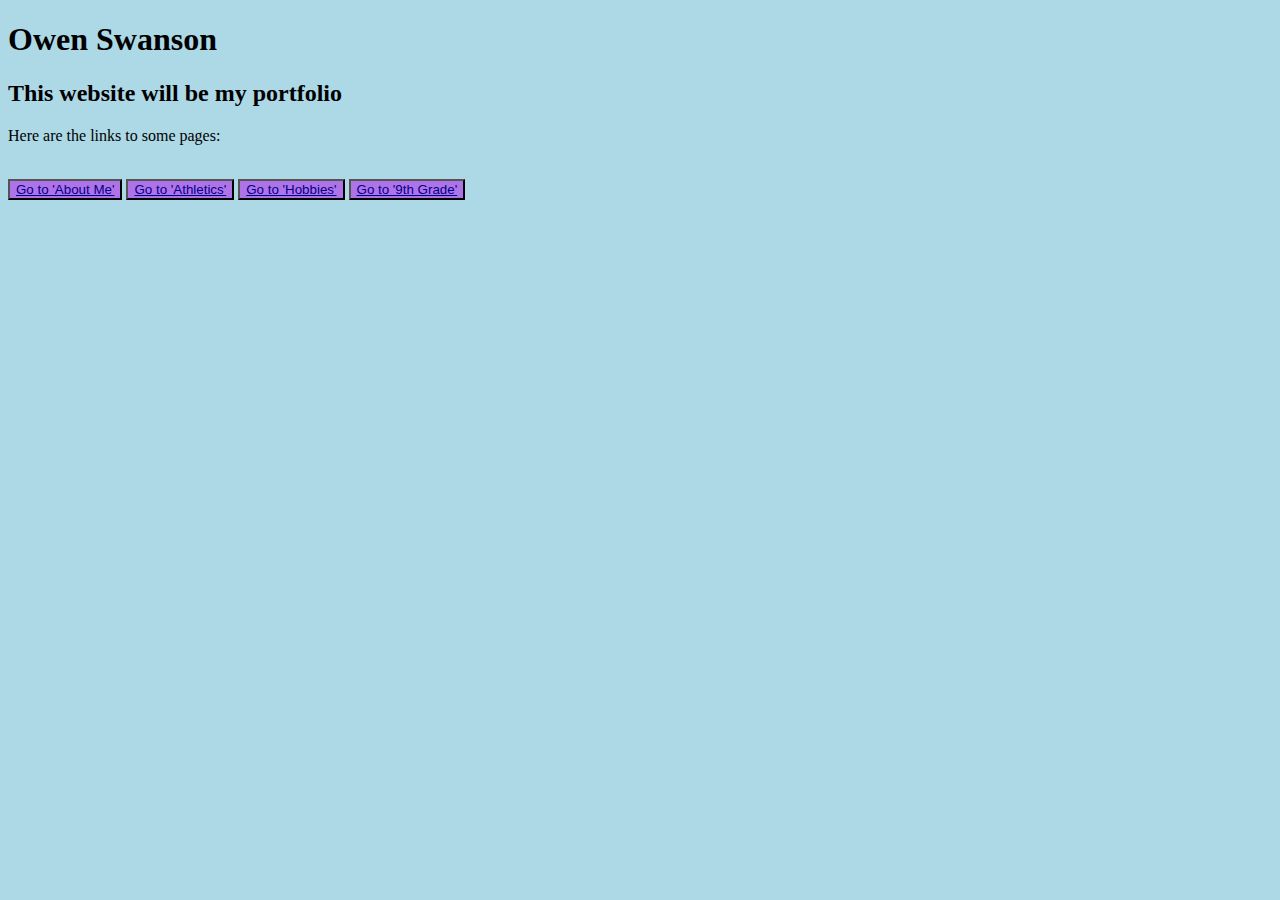
==== index.html @ d20a570d "index update" ====
<!DOCTYPE html>
<html>
  <head>
    <title>
      Welcome
    </title>

    <link rel="stylesheet" href="Style.css">
  </head>
  
  <body style="font-family: Georgia, 'Times New Roman', Times, serif;">
    <h1 class="title">Owen Swanson</h1>

    <h2>This website will be my portfolio</h2>
    
    <p>Here are the links to some pages:</p><br>

    <button type="button" style="background-color: #af73e8; color: #6f27bb;">
        <a href="About.html" target="_blank">Go to 'About Me'</a>
    </button>
   
     <button type="button"style="background-color: #af73e8; color: #6f27bb;">
        <a href="Athletics.html" target="_blank">Go to 'Athletics'</a>
    </button>
    <button type="button"style="background-color: #af73e8; color: #6f27bb;">
        <a href="Hobbies.html" target="_blank">Go to 'Hobbies'</a>
    </button>
    <button type="button"style="background-color: #af73e8; color: #6f27bb;">
        <a href="9Grade.html" target="_blank">Go to '9th Grade'</a>
    </button>

    
    <br>
</html>
---- Style.css ----
p{font-family: 'Times New Roman';}

title{
  font-family: Impact, Haettenschweiler,;
font-size: xxx-large;
}

h3{font-family: cursive;}

:any-link{color: darkblue;}

body{background-color: lightblue;}

.button-link {
    background-color: #ffffff;
    color: #ff0000;
    padding: 10px 20px;
    border: none;
    border-radius: 5px;
    text-decoration: none;
    cursor: pointer;
}
.button-link a {
    text-decoration: none;
    color: inherit;
}
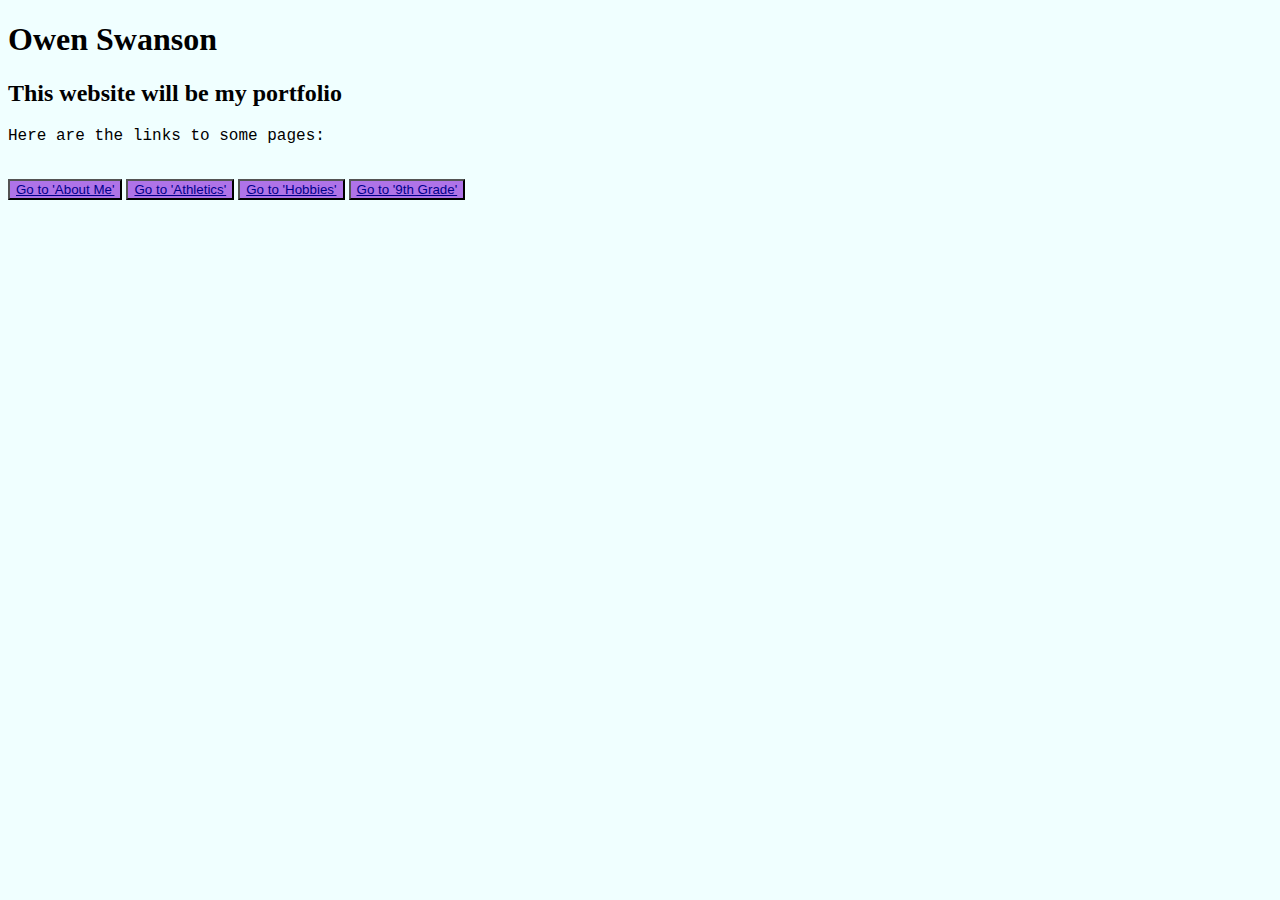
==== commit e5ae5beb: "stuff" ====
--- a/index.html
+++ b/index.html
@@ -4,8 +4,9 @@
     <title>
       Welcome
     </title>
+<!-- Most of my code is from https://www.w3schools.com/ -->
 
-    <link rel="stylesheet" href="Style.css">
+<link rel="stylesheet" href="Style.css">
   </head>
   
   <body style="font-family: Georgia, 'Times New Roman', Times, serif;">
@@ -27,8 +28,6 @@
     </button>
     <button type="button"style="background-color: #af73e8; color: #6f27bb;">
         <a href="9Grade.html" target="_blank">Go to '9th Grade'</a>
-    </button>
-
-    
+    </button>    
     <br>
 </html>--- a/Style.css
+++ b/Style.css
@@ -1,4 +1,6 @@
-p{font-family: 'Times New Roman';}
+body{background-color: azure;}
+
+p{font-family: 'Courier New', Courier, monospace;}
 
 title{
   font-family: Impact, Haettenschweiler,;
@@ -9,7 +11,7 @@
 
 :any-link{color: darkblue;}
 
-body{background-color: lightblue;}
+body{background-color: azure;}
 
 .button-link {
     background-color: #ffffff;
@@ -23,4 +25,11 @@
 .button-link a {
     text-decoration: none;
     color: inherit;
-}+}
+
+.myDiv {
+    border: 6 inset rgb(213, 148, 231);
+    background-color: blueviolet;    
+    text-align: justify;
+    
+  }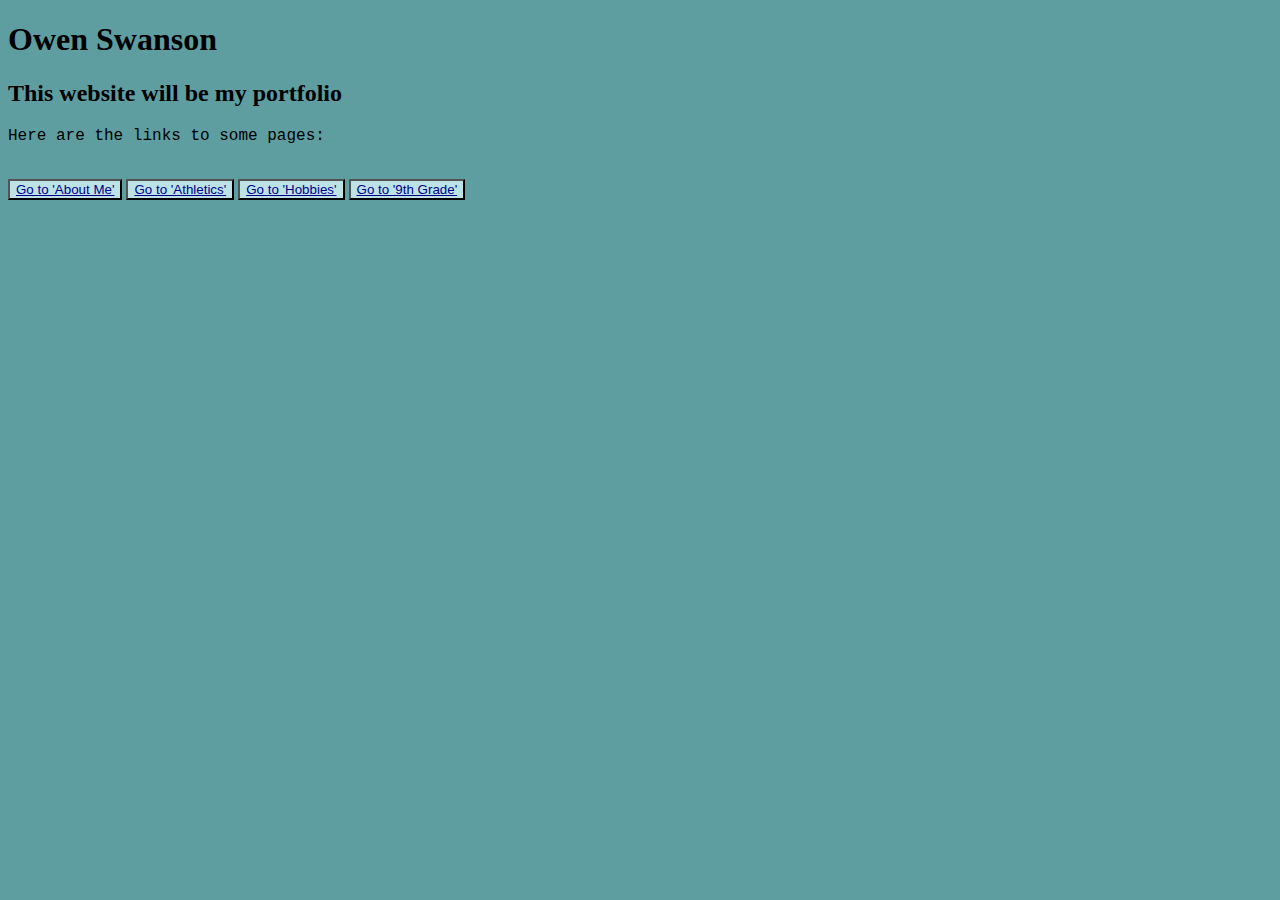
==== commit b8e32fd9: "more extra" ====
--- a/index.html
+++ b/index.html
@@ -13,20 +13,21 @@
     <h1 class="title">Owen Swanson</h1>
 
     <h2>This website will be my portfolio</h2>
-    
+   <p></p>
+
     <p>Here are the links to some pages:</p><br>
 
-    <button type="button" style="background-color: #af73e8; color: #6f27bb;">
+    <button type="button" class="myDiv">
         <a href="About.html" target="_blank">Go to 'About Me'</a>
     </button>
    
-     <button type="button"style="background-color: #af73e8; color: #6f27bb;">
+     <button type="button" class="myDiv">
         <a href="Athletics.html" target="_blank">Go to 'Athletics'</a>
     </button>
-    <button type="button"style="background-color: #af73e8; color: #6f27bb;">
+    <button type="button" class="myDiv">
         <a href="Hobbies.html" target="_blank">Go to 'Hobbies'</a>
     </button>
-    <button type="button"style="background-color: #af73e8; color: #6f27bb;">
+    <button type="button" class="myDiv">
         <a href="9Grade.html" target="_blank">Go to '9th Grade'</a>
     </button>    
     <br>
--- a/Style.css
+++ b/Style.css
@@ -1,4 +1,4 @@
-body{background-color: azure;}
+body{background-color: cadetblue;}
 
 p{font-family: 'Courier New', Courier, monospace;}
 
@@ -11,11 +11,9 @@
 
 :any-link{color: darkblue;}
 
-body{background-color: azure;}
-
 .button-link {
     background-color: #ffffff;
-    color: #ff0000;
+    color: rgb(49, 185, 47);
     padding: 10px 20px;
     border: none;
     border-radius: 5px;
@@ -29,7 +27,7 @@
 
 .myDiv {
     border: 6 inset rgb(213, 148, 231);
-    background-color: blueviolet;    
+    background-color: rgb(188, 226, 230);    
     text-align: justify;
-    
+    width: max-content;
   }